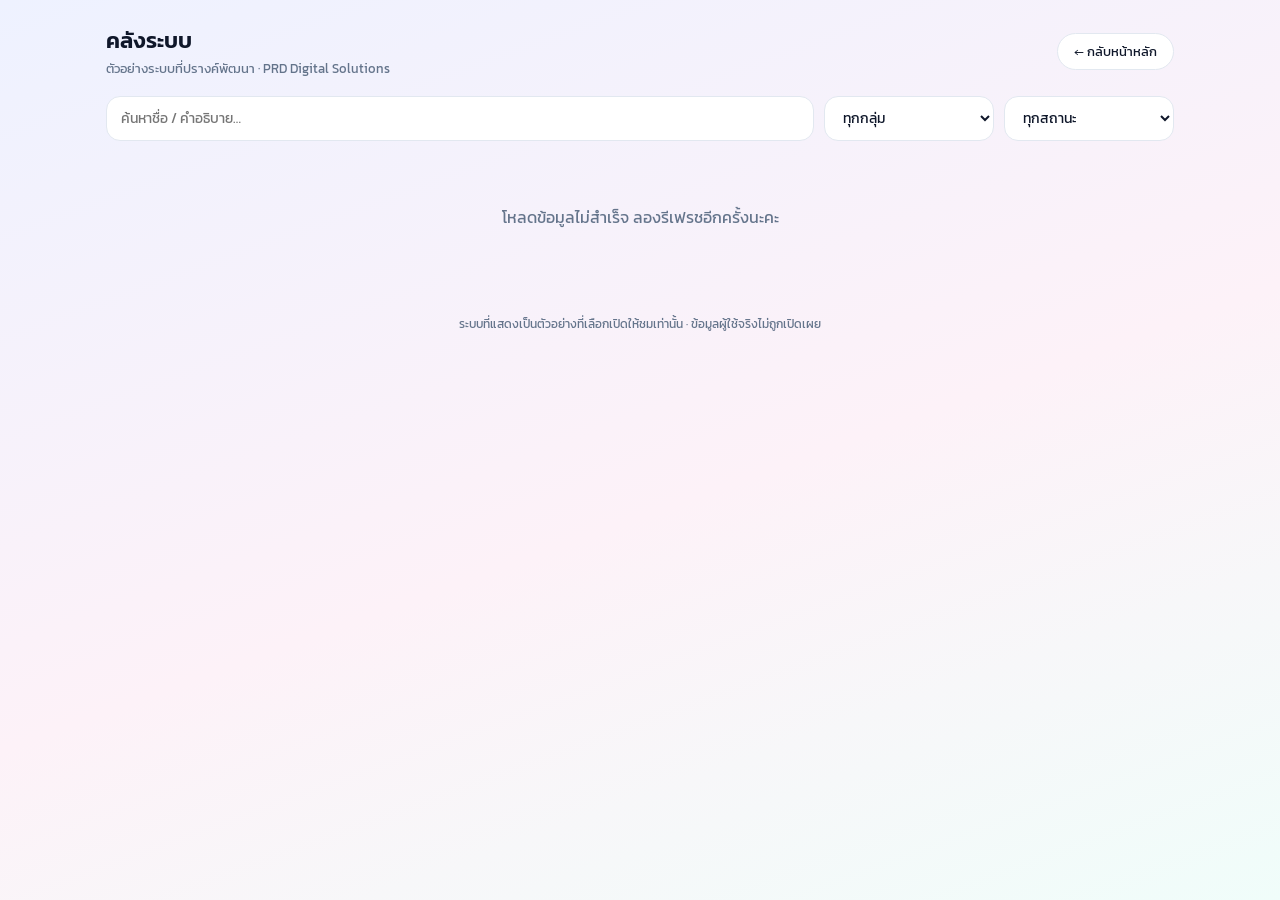
==== library/index.html @ 7c0f5947 "Create index.html" ====
<!DOCTYPE html>
<html lang="th">
<head>
<meta charset="UTF-8">
<meta name="viewport" content="width=device-width, initial-scale=1">
<meta name="robots" content="noindex, nofollow">
<title>คลังระบบ · PRD Digital Solutions</title>
<link href="https://fonts.googleapis.com/css2?family=Kanit:wght@300;400;500;600;700&display=swap" rel="stylesheet">
<style>
  :root{ --ink:#0F172A; --mut:#64748B; --line:#E2E8F0; --pri:#6366F1; --pri2:#A855F7; }
  *{ box-sizing:border-box; }
  body{ margin:0; font-family:'Kanit',sans-serif; color:var(--ink); background:linear-gradient(160deg,#EEF2FF 0%,#FDF2F8 55%,#F0FDFA 100%); min-height:100vh; }
  .wrap{ max-width:1100px; margin:0 auto; padding:24px 16px 80px; }
  header{ display:flex; flex-wrap:wrap; gap:12px; align-items:center; justify-content:space-between; margin-bottom:18px; }
  h1{ font-size:22px; margin:0; font-weight:600; }
  h1 small{ display:block; font-size:12.5px; font-weight:400; color:var(--mut); margin-top:2px; }
  .home{ font-size:13px; text-decoration:none; color:var(--ink); background:#fff; border:1.5px solid var(--line); padding:8px 16px; border-radius:999px; }
  .bar{ display:flex; flex-wrap:wrap; gap:10px; margin-bottom:14px; }
  input,select{ font-family:inherit; font-size:14px; padding:10px 14px; border:1.5px solid var(--line); border-radius:14px; background:#fff; color:var(--ink); }
  input:focus,select:focus{ outline:none; border-color:var(--pri); }
  .bar input{ flex:1 1 220px; } .bar select{ flex:0 1 170px; }
  .count{ font-size:13px; color:var(--mut); margin:4px 2px 12px; }
  .grid{ display:grid; grid-template-columns:repeat(auto-fill,minmax(300px,1fr)); gap:14px; }
  .card{ background:rgba(255,255,255,.85); border:1px solid #fff; border-radius:24px; padding:18px; box-shadow:0 10px 30px -18px rgba(15,23,42,.35); display:flex; flex-direction:column; gap:10px; }
  .top{ display:flex; justify-content:space-between; gap:8px; align-items:flex-start; }
  .name{ font-weight:600; font-size:16px; line-height:1.3; }
  .grp{ font-size:12px; color:var(--mut); }
  .desc{ font-size:13.5px; color:#334155; line-height:1.5; }
  .st{ font-size:11px; font-weight:700; letter-spacing:.05em; padding:4px 10px; border-radius:999px; white-space:nowrap; }
  .st.live{ background:#DCFCE7; color:#15803D; } .st.completed{ background:#DBEAFE; color:#1D4ED8; }
  .st.progress{ background:#FEF3C7; color:#B45309; } .st.experiment{ background:#F3E8FF; color:#7E22CE; }
  .st.concept{ background:#F1F5F9; color:#475569; }
  .links{ display:flex; flex-wrap:wrap; gap:6px; }
  .links a{ font-size:12.5px; text-decoration:none; color:#4338CA; background:#EEF2FF; padding:5px 11px; border-radius:999px; }
  .msg{ text-align:center; padding:50px 10px; color:var(--mut); }
  footer{ margin-top:36px; text-align:center; font-size:12px; color:var(--mut); }
</style>
</head>
<body>
<div class="wrap">
  <header>
    <h1>คลังระบบ <small>ตัวอย่างระบบที่ปรางค์พัฒนา · PRD Digital Solutions</small></h1>
    <a class="home" href="/" target="_self">← กลับหน้าหลัก</a>
  </header>

  <div class="bar">
    <input id="q" type="search" placeholder="ค้นหาชื่อ / คำอธิบาย…">
    <select id="fg"><option value="">ทุกกลุ่ม</option></select>
    <select id="fs">
      <option value="">ทุกสถานะ</option>
      <option value="live">LIVE</option><option value="completed">COMPLETED</option>
      <option value="progress">IN PROGRESS</option><option value="experiment">EXPERIMENT</option><option value="concept">CONCEPT</option>
    </select>
  </div>
  <div class="count" id="count"></div>
  <div class="grid" id="grid"></div>
  <div class="msg" id="msg">กำลังโหลด…</div>
  <footer>ระบบที่แสดงเป็นตัวอย่างที่เลือกเปิดให้ชมเท่านั้น · ข้อมูลผู้ใช้จริงไม่ถูกเปิดเผย</footer>
</div>

<script>

const WEB_APP_URL = 'https://script.google.com/macros/s/AKfycbz08AkKY8OZ9F3wxld0oOi-ILxLS7jfVUByKSajKDfqZLDaDYk-kZIM9RHIaAGRSFhIxg/exec';


let ROWS = [];
const $ = id => document.getElementById(id);
const ORDER = { live:0, completed:1, progress:2, experiment:3, concept:4 };
const LABEL = { live:'LIVE', completed:'COMPLETED', progress:'IN PROGRESS', experiment:'EXPERIMENT', concept:'CONCEPT' };

function esc(s){ return String(s==null?'':s).replace(/[&<>"']/g,c=>({'&':'&amp;','<':'&lt;','>':'&gt;','"':'&quot;',"'":'&#39;'}[c])); }
function okUrl(u){ return /^https?:\/\//i.test(u||''); }
function link(label,u){ return okUrl(u) ? `<a href="${esc(u)}" target="_blank" rel="noopener noreferrer">${label}</a>` : ''; }

function card(r){
  const links = link('เปิดระบบ',r.url) + link('ลอง demo',r.demo) + link('รูป/คู่มือ',r.doc);
  return `<div class="card">
    <div class="top"><div><div class="name">${esc(r.name)}</div><div class="grp">${esc(r.group)}</div></div>
      <span class="st ${esc(r.status)}">${LABEL[r.status]||''}</span></div>
    ${r.desc?`<div class="desc">${esc(r.desc)}</div>`:''}
    ${links?`<div class="links">${links}</div>`:''}
  </div>`;
}
function render(){
  const q=$('q').value.trim().toLowerCase(), g=$('fg').value, s=$('fs').value;
  const rows = ROWS.filter(r => (!g||r.group===g) && (!s||r.status===s) &&
      (!q || (r.name+' '+r.desc+' '+r.group).toLowerCase().includes(q)))
    .sort((a,b)=>(ORDER[a.status]-ORDER[b.status]) || a.name.localeCompare(b.name,'th'));
  $('count').textContent = rows.length + ' ระบบ';
  $('grid').innerHTML = rows.map(card).join('');
  $('msg').style.display = rows.length ? 'none' : '';
  if (!rows.length) $('msg').textContent = ROWS.length ? 'ไม่พบระบบที่ตรงกับเงื่อนไข' : 'ยังไม่มีระบบที่เปิดให้ชม';
}
function init(){
  const groups=[...new Set(ROWS.map(r=>r.group).filter(Boolean))].sort();
  $('fg').innerHTML='<option value="">ทุกกลุ่ม</option>'+groups.map(g=>`<option>${esc(g)}</option>`).join('');
}
fetch(WEB_APP_URL + '?api=list')
  .then(r => { if(!r.ok) throw new Error(r.status); return r.json(); })
  .then(d => { ROWS = Array.isArray(d.rows) ? d.rows : []; init(); render(); })
  .catch(() => { $('msg').textContent = 'โหลดข้อมูลไม่สำเร็จ ลองรีเฟรชอีกครั้งนะคะ'; });
['q','fg','fs'].forEach(id=>$(id).addEventListener('input',render));
</script>
</body>
</html>
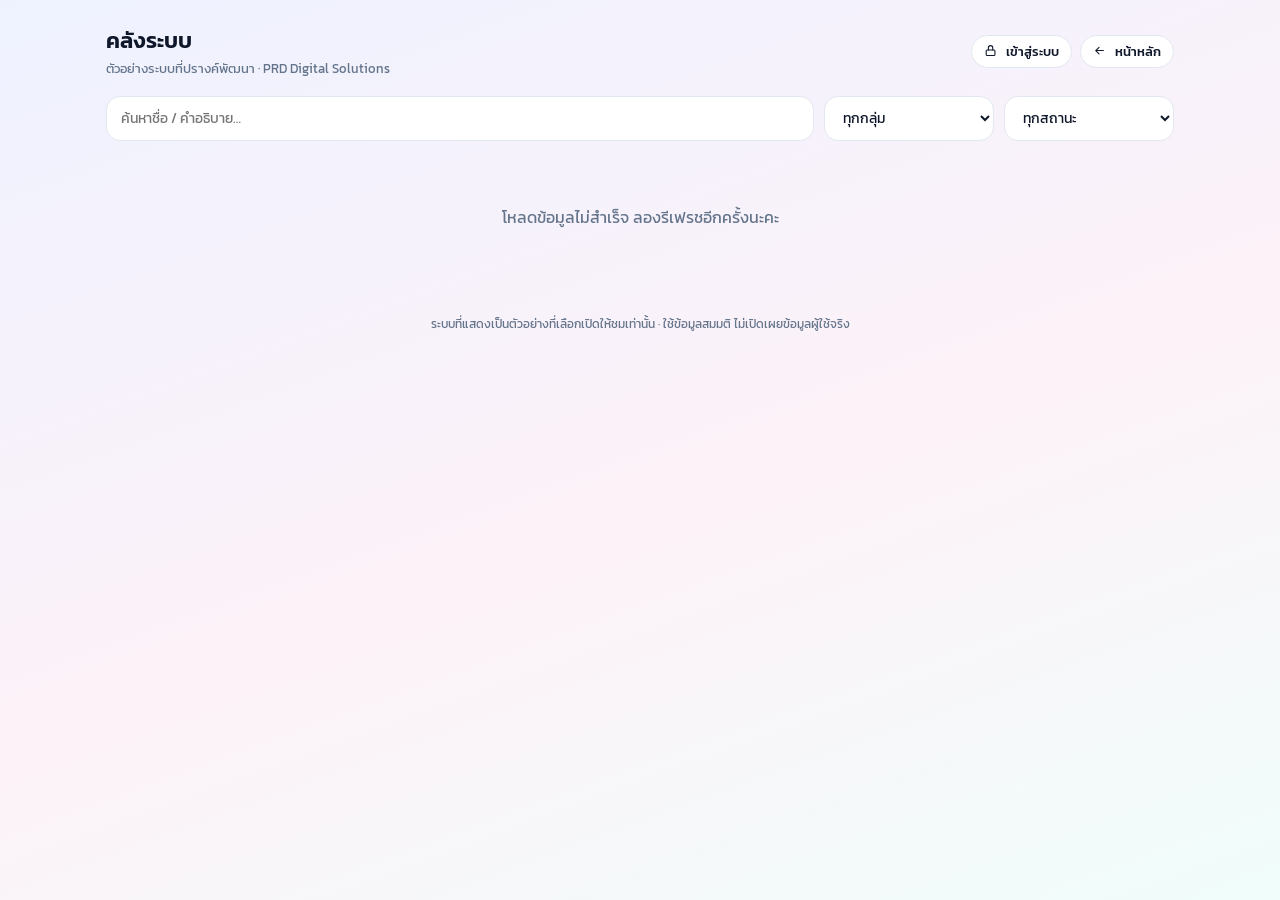
==== commit 5ccd8fd7: "Update index.html" ====
--- a/library/index.html
+++ b/library/index.html
@@ -5,6 +5,7 @@
 <meta name="viewport" content="width=device-width, initial-scale=1">
 <meta name="robots" content="noindex, nofollow">
 <title>คลังระบบ · PRD Digital Solutions</title>
+<link rel="icon" type="image/png" href="../assets/img/logo-prd.png">
 <link href="https://fonts.googleapis.com/css2?family=Kanit:wght@300;400;500;600;700&display=swap" rel="stylesheet">
 <style>
   :root{ --ink:#0F172A; --mut:#64748B; --line:#E2E8F0; --pri:#6366F1; --pri2:#A855F7; }
@@ -14,25 +15,51 @@
   header{ display:flex; flex-wrap:wrap; gap:12px; align-items:center; justify-content:space-between; margin-bottom:18px; }
   h1{ font-size:22px; margin:0; font-weight:600; }
   h1 small{ display:block; font-size:12.5px; font-weight:400; color:var(--mut); margin-top:2px; }
-  .home{ font-size:13px; text-decoration:none; color:var(--ink); background:#fff; border:1.5px solid var(--line); padding:8px 16px; border-radius:999px; }
+  .badge{ display:inline-block; font-size:11.5px; padding:3px 10px; border-radius:999px; background:#EEF2FF; border:1px solid #C7D2FE; color:#4338CA; }
   .bar{ display:flex; flex-wrap:wrap; gap:10px; margin-bottom:14px; }
-  input,select{ font-family:inherit; font-size:14px; padding:10px 14px; border:1.5px solid var(--line); border-radius:14px; background:#fff; color:var(--ink); }
-  input:focus,select:focus{ outline:none; border-color:var(--pri); }
-  .bar input{ flex:1 1 220px; } .bar select{ flex:0 1 170px; }
+  input,select,textarea{ font-family:inherit; font-size:14px; padding:10px 14px; border:1.5px solid var(--line); border-radius:14px; background:#fff; color:var(--ink); width:100%; }
+  input:focus,select:focus,textarea:focus{ outline:none; border-color:var(--pri); }
+  .bar input{ flex:1 1 220px; width:auto; } .bar select{ flex:0 1 170px; width:auto; }
+  button,a.btn{ font-family:inherit; font-size:14px; cursor:pointer; border:none; border-radius:999px; padding:10px 18px; font-weight:500; text-decoration:none; display:inline-block; }
+  .btn{ background:linear-gradient(100deg,var(--pri),var(--pri2)); color:#fff; box-shadow:0 8px 20px -10px rgba(99,102,241,.7); }
+  .btn.ghost{ background:#fff; color:var(--ink); border:1.5px solid var(--line); box-shadow:none; }
+  .btn.sm{ padding:6px 12px; font-size:12.5px; }
+  .btn:disabled{ opacity:.6; cursor:default; }
   .count{ font-size:13px; color:var(--mut); margin:4px 2px 12px; }
   .grid{ display:grid; grid-template-columns:repeat(auto-fill,minmax(300px,1fr)); gap:14px; }
   .card{ background:rgba(255,255,255,.85); border:1px solid #fff; border-radius:24px; padding:18px; box-shadow:0 10px 30px -18px rgba(15,23,42,.35); display:flex; flex-direction:column; gap:10px; }
+  .card.off{ opacity:.5; }
   .top{ display:flex; justify-content:space-between; gap:8px; align-items:flex-start; }
   .name{ font-weight:600; font-size:16px; line-height:1.3; }
   .grp{ font-size:12px; color:var(--mut); }
   .desc{ font-size:13.5px; color:#334155; line-height:1.5; }
+  .nodemo{ font-size:12.5px; color:var(--mut); }
+  .meta{ font-size:12px; color:var(--mut); line-height:1.5; border-top:1px dashed var(--line); padding-top:8px; word-break:break-word; }
   .st{ font-size:11px; font-weight:700; letter-spacing:.05em; padding:4px 10px; border-radius:999px; white-space:nowrap; }
   .st.live{ background:#DCFCE7; color:#15803D; } .st.completed{ background:#DBEAFE; color:#1D4ED8; }
   .st.progress{ background:#FEF3C7; color:#B45309; } .st.experiment{ background:#F3E8FF; color:#7E22CE; }
   .st.concept{ background:#F1F5F9; color:#475569; }
   .links{ display:flex; flex-wrap:wrap; gap:6px; }
   .links a{ font-size:12.5px; text-decoration:none; color:#4338CA; background:#EEF2FF; padding:5px 11px; border-radius:999px; }
-  .msg{ text-align:center; padding:50px 10px; color:var(--mut); }
+  .links a.real{ background:#4338CA; color:#fff; }
+  .links a.dim{ color:#475569; background:#F1F5F9; }
+  .row{ display:flex; flex-wrap:wrap; gap:8px; align-items:center; }
+  .sw{ display:flex; align-items:center; gap:6px; font-size:12.5px; color:var(--mut); cursor:pointer; user-select:none; }
+  .sw input{ width:auto; accent-color:var(--pri); }
+  .empty{ text-align:center; padding:50px 10px; color:var(--mut); }
+  .toast{ position:fixed; left:50%; bottom:24px; transform:translateX(-50%); background:#0F172A; color:#fff; padding:10px 18px; border-radius:999px; font-size:13.5px; opacity:0; pointer-events:none; transition:.25s; z-index:10; }
+  .toast.show{ opacity:1; }
+  dialog{ border:none; border-radius:28px; padding:0; width:min(560px,94vw); max-height:92vh; box-shadow:0 30px 80px -20px rgba(15,23,42,.5); }
+  dialog::backdrop{ background:rgba(15,23,42,.35); }
+  form{ padding:22px; display:grid; gap:12px; }
+  form h2{ margin:0 0 4px; font-size:18px; }
+  label{ font-size:12.5px; color:var(--mut); display:block; margin-bottom:4px; }
+  .two{ display:grid; grid-template-columns:1fr 1fr; gap:10px; }
+  @media(max-width:520px){ .two{ grid-template-columns:1fr; } }
+  .priv{ font-size:12px; color:#B45309; background:#FFFBEB; border-radius:12px; padding:8px 12px; }
+  .err{ font-size:13px; color:#B91C1C; min-height:18px; }
+  .ic{ width:1.05em; height:1.05em; vertical-align:-.15em; margin-right:2px; }
+  button .ic,a.btn .ic{ margin-right:6px; }
   footer{ margin-top:36px; text-align:center; font-size:12px; color:var(--mut); }
 </style>
 </head>
@@ -40,7 +67,13 @@
 <div class="wrap">
   <header>
     <h1>คลังระบบ <small>ตัวอย่างระบบที่ปรางค์พัฒนา · PRD Digital Solutions</small></h1>
-    <a class="home" href="/" target="_self">← กลับหน้าหลัก</a>
+    <div class="row">
+      <span class="badge" id="mode" style="display:none">โหมดส่วนตัว · เห็นทุกอย่าง</span>
+      <button class="btn sm" id="addBtn" style="display:none">+ เพิ่มระบบ</button>
+      <button class="btn ghost sm" id="loginBtn"><svg class="ic" viewBox="0 0 24 24" fill="none" stroke="currentColor" stroke-width="2" stroke-linecap="round" stroke-linejoin="round" aria-hidden="true"><rect x="4" y="11" width="16" height="10" rx="2"/><path d="M8 11V7a4 4 0 018 0v4"/></svg> เข้าสู่ระบบ</button>
+      <button class="btn ghost sm" id="logoutBtn" style="display:none">ออกจากระบบ</button>
+      <a class="btn ghost sm" href="/" target="_self"><svg class="ic" viewBox="0 0 24 24" fill="none" stroke="currentColor" stroke-width="2" stroke-linecap="round" stroke-linejoin="round" aria-hidden="true"><path d="M19 12H5M11 18l-6-6 6-6"/></svg> หน้าหลัก</a>
+    </div>
   </header>
 
   <div class="bar">
@@ -54,31 +87,137 @@
   </div>
   <div class="count" id="count"></div>
   <div class="grid" id="grid"></div>
-  <div class="msg" id="msg">กำลังโหลด…</div>
-  <footer>ระบบที่แสดงเป็นตัวอย่างที่เลือกเปิดให้ชมเท่านั้น · ข้อมูลผู้ใช้จริงไม่ถูกเปิดเผย</footer>
+  <div class="empty" id="msg">กำลังโหลด…</div>
+  <footer>ระบบที่แสดงเป็นตัวอย่างที่เลือกเปิดให้ชมเท่านั้น · ใช้ข้อมูลสมมติ ไม่เปิดเผยข้อมูลผู้ใช้จริง</footer>
 </div>
 
+<!-- เข้าสู่ระบบ -->
+<dialog id="loginDlg">
+  <form id="loginForm">
+    <h2>เข้าสู่ระบบ</h2>
+    <div><label for="pw">รหัสผ่าน</label><input id="pw" type="password" autocomplete="current-password" required></div>
+    <div class="err" id="loginErr"></div>
+    <div class="row" style="justify-content:flex-end">
+      <button type="button" class="btn ghost" id="loginCancel">ยกเลิก</button>
+      <button type="submit" class="btn" id="loginGo">เข้าสู่ระบบ</button>
+    </div>
+  </form>
+</dialog>
+
+<!-- เพิ่ม/แก้ไข (เจ้าของเท่านั้น) -->
+<dialog id="dlg">
+  <form id="form">
+    <h2 id="dtitle">เพิ่มระบบ</h2>
+    <input type="hidden" id="f_id">
+    <div><label>ชื่อระบบ *</label><input id="f_name" required maxlength="120"></div>
+    <div class="two">
+      <div><label>กลุ่ม</label><input id="f_group" list="groups" placeholder="เช่น โรงเรียน / ธุรกิจและร้านค้า"><datalist id="groups"></datalist></div>
+      <div><label>สถานะ</label>
+        <select id="f_status"><option value="live">LIVE</option><option value="completed">COMPLETED</option><option value="progress">IN PROGRESS</option><option value="experiment">EXPERIMENT</option><option value="concept">CONCEPT</option></select>
+      </div>
+    </div>
+    <div><label>คำอธิบายสั้น ๆ (คนนอกเห็นถ้าติ๊กแชร์)</label><textarea id="f_desc" rows="2" maxlength="500"></textarea></div>
+    <div class="two">
+      <div><label>ลิงก์ demo (คนนอกเห็น)</label><input id="f_demo" placeholder="https://…"></div>
+      <div><label>ลิงก์รูป/คู่มือ (คนนอกเห็น)</label><input id="f_doc" placeholder="https://…"></div>
+    </div>
+    <div class="two">
+      <div><label>ลิงก์ระบบจริง <svg class="ic" viewBox="0 0 24 24" fill="none" stroke="currentColor" stroke-width="2" stroke-linecap="round" stroke-linejoin="round" aria-hidden="true"><rect x="4" y="11" width="16" height="10" rx="2"/><path d="M8 11V7a4 4 0 018 0v4"/></svg></label><input id="f_url" placeholder="https://…"></div>
+      <div><label>ลิงก์ต้นแบบสำหรับขาย <svg class="ic" viewBox="0 0 24 24" fill="none" stroke="currentColor" stroke-width="2" stroke-linecap="round" stroke-linejoin="round" aria-hidden="true"><rect x="4" y="11" width="16" height="10" rx="2"/><path d="M8 11V7a4 4 0 018 0v4"/></svg></label><input id="f_template" placeholder="https://…"></div>
+    </div>
+    <div class="two">
+      <div><label>ลิงก์ Sheet ข้อมูล <svg class="ic" viewBox="0 0 24 24" fill="none" stroke="currentColor" stroke-width="2" stroke-linecap="round" stroke-linejoin="round" aria-hidden="true"><rect x="4" y="11" width="16" height="10" rx="2"/><path d="M8 11V7a4 4 0 018 0v4"/></svg></label><input id="f_sheet" placeholder="https://…"></div>
+      <div><label>ลิงก์โค้ด <svg class="ic" viewBox="0 0 24 24" fill="none" stroke="currentColor" stroke-width="2" stroke-linecap="round" stroke-linejoin="round" aria-hidden="true"><rect x="4" y="11" width="16" height="10" rx="2"/><path d="M8 11V7a4 4 0 018 0v4"/></svg></label><input id="f_code" placeholder="https://…"></div>
+    </div>
+    <div class="two">
+      <div><label>ลูกค้า/ผู้ใช้ <svg class="ic" viewBox="0 0 24 24" fill="none" stroke="currentColor" stroke-width="2" stroke-linecap="round" stroke-linejoin="round" aria-hidden="true"><rect x="4" y="11" width="16" height="10" rx="2"/><path d="M8 11V7a4 4 0 018 0v4"/></svg></label><input id="f_client"></div>
+      <div><label>หมายเหตุ / วิธีติดตั้ง <svg class="ic" viewBox="0 0 24 24" fill="none" stroke="currentColor" stroke-width="2" stroke-linecap="round" stroke-linejoin="round" aria-hidden="true"><rect x="4" y="11" width="16" height="10" rx="2"/><path d="M8 11V7a4 4 0 018 0v4"/></svg></label><input id="f_note"></div>
+    </div>
+    <div class="priv"><svg class="ic" viewBox="0 0 24 24" fill="none" stroke="currentColor" stroke-width="2" stroke-linecap="round" stroke-linejoin="round" aria-hidden="true"><rect x="4" y="11" width="16" height="10" rx="2"/><path d="M8 11V7a4 4 0 018 0v4"/></svg> = เห็นเฉพาะตอนเข้าสู่ระบบ ไม่ถูกส่งให้คนทั่วไปเด็ดขาด</div>
+    <div class="err" id="saveErr"></div>
+    <div class="row" style="justify-content:flex-end">
+      <button type="button" class="btn ghost" id="cancel">ยกเลิก</button>
+      <button type="submit" class="btn" id="saveBtn">บันทึก</button>
+    </div>
+  </form>
+</dialog>
+<div class="toast" id="toast"></div>
+
 <script>
 
 const WEB_APP_URL = 'https://script.google.com/macros/s/AKfycbz08AkKY8OZ9F3wxld0oOi-ILxLS7jfVUByKSajKDfqZLDaDYk-kZIM9RHIaAGRSFhIxg/exec';
 
 
-let ROWS = [];
-const $ = id => document.getElementById(id);
+const FIELDS = ['id','name','group','status','desc','demo','doc','url','template','sheet','code','client','note'];
 const ORDER = { live:0, completed:1, progress:2, experiment:3, concept:4 };
 const LABEL = { live:'LIVE', completed:'COMPLETED', progress:'IN PROGRESS', experiment:'EXPERIMENT', concept:'CONCEPT' };
+const $ = id => document.getElementById(id);
+
+let ROWS = [];
+let TOKEN = '';
+try { TOKEN = sessionStorage.getItem('prd_lib_token') || ''; } catch (e) {}
+const isOwner = () => !!TOKEN;
 
 function esc(s){ return String(s==null?'':s).replace(/[&<>"']/g,c=>({'&':'&amp;','<':'&lt;','>':'&gt;','"':'&quot;',"'":'&#39;'}[c])); }
 function okUrl(u){ return /^https?:\/\//i.test(u||''); }
-function link(label,u){ return okUrl(u) ? `<a href="${esc(u)}" target="_blank" rel="noopener noreferrer">${label}</a>` : ''; }
-
+function toast(m){ const t=$('toast'); t.textContent=m; t.classList.add('show'); setTimeout(()=>t.classList.remove('show'),2200); }
+function setToken(t){ TOKEN=t||''; try{ t ? sessionStorage.setItem('prd_lib_token',t) : sessionStorage.removeItem('prd_lib_token'); }catch(e){} }
+
+/* ---------- เรียก API ---------- */
+// ใช้ text/plain เพื่อไม่ให้เบราว์เซอร์ต้องทำ preflight (Apps Script ไม่รองรับ)
+async function api(action, payload){
+  const r = await fetch(WEB_APP_URL, { method:'POST', headers:{'Content-Type':'text/plain;charset=utf-8'},
+    body: JSON.stringify(Object.assign({ action, token: TOKEN }, payload||{})) });
+  const d = await r.json();
+  if (!d.ok) { const e = new Error(d.error || 'error'); e.code = d.error; e.left = d.left; throw e; }
+  return d;
+}
+async function loadPublic(){
+  const r = await fetch(WEB_APP_URL + '?api=list'); const d = await r.json();
+  ROWS = Array.isArray(d.rows) ? d.rows : [];
+}
+async function load(){
+  try {
+    if (isOwner()) {
+      try { ROWS = (await api('all')).rows; }
+      catch (e) { if (e.code === 'session') { setToken(''); toast('หมดเวลาแล้ว กรุณาเข้าสู่ระบบใหม่'); await loadPublic(); } else throw e; }
+    } else { await loadPublic(); }
+    init(); render();
+  } catch (e) { $('msg').style.display=''; $('msg').textContent = 'โหลดข้อมูลไม่สำเร็จ ลองรีเฟรชอีกครั้งนะคะ'; }
+}
+
+/* ---------- แสดงผล ---------- */
+function init(){
+  const o = isOwner();
+  $('mode').style.display = o ? '' : 'none';
+  $('addBtn').style.display = o ? '' : 'none';
+  $('logoutBtn').style.display = o ? '' : 'none';
+  $('loginBtn').style.display = o ? 'none' : '';
+  const groups=[...new Set(ROWS.map(r=>r.group).filter(Boolean))].sort();
+  const cur=$('fg').value;
+  $('fg').innerHTML='<option value="">ทุกกลุ่ม</option>'+groups.map(g=>`<option>${esc(g)}</option>`).join('');
+  $('fg').value = groups.includes(cur)?cur:'';
+  $('groups').innerHTML = groups.map(g=>`<option value="${esc(g)}">`).join('');
+}
+function link(label,u,cls){ return okUrl(u) ? `<a class="${cls||''}" href="${esc(u)}" target="_blank" rel="noopener noreferrer">${label}</a>` : ''; }
 function card(r){
-  const links = link('เปิดระบบ',r.url) + link('ลอง demo',r.demo) + link('รูป/คู่มือ',r.doc);
-  return `<div class="card">
-    <div class="top"><div><div class="name">${esc(r.name)}</div><div class="grp">${esc(r.group)}</div></div>
+  const o = isOwner();
+  const pub = link('ลอง demo',r.demo) + link('รูป/คู่มือ',r.doc);
+  const priv = o ? link('เปิดระบบจริง',r.url,'real') + link('ต้นแบบขาย',r.template,'dim') + link('Sheet ข้อมูล',r.sheet,'dim') + link('โค้ด',r.code,'dim') : '';
+  const links = priv + pub;
+  const meta = o ? [r.client && 'ลูกค้า/ผู้ใช้: '+esc(r.client), r.note && 'หมายเหตุ: '+esc(r.note)].filter(Boolean).join('<br>') : '';
+  const ctrl = o ? `<div class="row">
+      <label class="sw"><input type="checkbox" data-act="share" data-id="${esc(r.id)}" ${r.share?'checked':''}> แชร์ให้คนอื่นดู</label>
+      <button class="btn ghost sm" data-act="edit" data-id="${esc(r.id)}">แก้ไข</button>
+      <button class="btn ghost sm" data-act="hide" data-id="${esc(r.id)}">${r.hidden?'เลิกซ่อน':'ซ่อน'}</button>
+    </div>` : '';
+  return `<div class="card ${r.hidden?'off':''}">
+    <div class="top"><div><div class="name">${esc(r.name)}</div><div class="grp">${esc(r.group)}${r.hidden?' · (ซ่อนอยู่)':''}</div></div>
       <span class="st ${esc(r.status)}">${LABEL[r.status]||''}</span></div>
     ${r.desc?`<div class="desc">${esc(r.desc)}</div>`:''}
-    ${links?`<div class="links">${links}</div>`:''}
+    ${links?`<div class="links">${links}</div>`:(o?'':'<div class="nodemo">demo กำลังจัดทำ</div>')}
+    ${meta?`<div class="meta">${meta}</div>`:''}
+    ${ctrl}
   </div>`;
 }
 function render(){
@@ -86,20 +225,69 @@
   const rows = ROWS.filter(r => (!g||r.group===g) && (!s||r.status===s) &&
       (!q || (r.name+' '+r.desc+' '+r.group).toLowerCase().includes(q)))
     .sort((a,b)=>(ORDER[a.status]-ORDER[b.status]) || a.name.localeCompare(b.name,'th'));
-  $('count').textContent = rows.length + ' ระบบ';
+  $('count').textContent = rows.length + ' ระบบ' + (isOwner() ? ` · แชร์อยู่ ${ROWS.filter(r=>r.share&&!r.hidden).length} ระบบ` : '');
   $('grid').innerHTML = rows.map(card).join('');
   $('msg').style.display = rows.length ? 'none' : '';
   if (!rows.length) $('msg').textContent = ROWS.length ? 'ไม่พบระบบที่ตรงกับเงื่อนไข' : 'ยังไม่มีระบบที่เปิดให้ชม';
 }
-function init(){
-  const groups=[...new Set(ROWS.map(r=>r.group).filter(Boolean))].sort();
-  $('fg').innerHTML='<option value="">ทุกกลุ่ม</option>'+groups.map(g=>`<option>${esc(g)}</option>`).join('');
-}
-fetch(WEB_APP_URL + '?api=list')
-  .then(r => { if(!r.ok) throw new Error(r.status); return r.json(); })
-  .then(d => { ROWS = Array.isArray(d.rows) ? d.rows : []; init(); render(); })
-  .catch(() => { $('msg').textContent = 'โหลดข้อมูลไม่สำเร็จ ลองรีเฟรชอีกครั้งนะคะ'; });
+
+/* ---------- เข้า/ออกจากระบบ ---------- */
+$('loginBtn').onclick = ()=>{ $('pw').value=''; $('loginErr').textContent=''; $('loginDlg').showModal(); $('pw').focus(); };
+$('loginCancel').onclick = ()=>$('loginDlg').close();
+$('loginForm').onsubmit = async e=>{
+  e.preventDefault(); $('loginGo').disabled=true; $('loginErr').textContent='';
+  try {
+    const d = await api('login', { password: $('pw').value });
+    setToken(d.token); $('pw').value=''; $('loginDlg').close(); toast('เข้าสู่ระบบแล้ว'); await load();
+  } catch (err) {
+    $('loginErr').textContent =
+      err.code==='locked' ? 'ใส่ผิดหลายครั้ง ระบบล็อกชั่วคราว ลองใหม่ใน 15 นาที' :
+      err.code==='wrong' ? 'รหัสไม่ถูกต้อง (เหลืออีก '+err.left+' ครั้งก่อนล็อก)' :
+      err.code==='no_password' ? 'ยังไม่ได้ตั้งรหัสผ่านในชีต' : 'เข้าสู่ระบบไม่สำเร็จ ลองใหม่อีกครั้ง';
+  } finally { $('loginGo').disabled=false; }
+};
+$('logoutBtn').onclick = async ()=>{
+  const t = TOKEN; setToken(''); try{ await fetch(WEB_APP_URL,{method:'POST',headers:{'Content-Type':'text/plain;charset=utf-8'},body:JSON.stringify({action:'logout',token:t})}); }catch(e){}
+  toast('ออกจากระบบแล้ว'); await load();
+};
+
+/* ---------- เพิ่ม/แก้ไข/แชร์/ซ่อน ---------- */
+function fail(e){
+  if (e && e.code==='session'){ setToken(''); toast('หมดเวลาแล้ว กรุณาเข้าสู่ระบบใหม่'); load(); return; }
+  $('saveErr').textContent = 'ผิดพลาด: ' + (e && e.message ? e.message : e);
+}
+function openDlg(r){
+  $('dtitle').textContent = r ? 'แก้ไขระบบ' : 'เพิ่มระบบ'; $('saveErr').textContent='';
+  FIELDS.forEach(k=>{ $('f_'+k).value = r ? (r[k]||'') : (k==='status'?'concept':''); });
+  $('dlg').showModal();
+}
+$('addBtn').onclick = ()=>openDlg(null);
+$('cancel').onclick = ()=>$('dlg').close();
+$('form').onsubmit = async e=>{
+  e.preventDefault(); $('saveBtn').disabled=true; $('saveErr').textContent='';
+  const d = {}; FIELDS.forEach(k=>d[k]=$('f_'+k).value);
+  try { await api('save',{ data:d }); $('dlg').close(); toast('บันทึกแล้ว'); await load(); }
+  catch(err){ fail(err); } finally { $('saveBtn').disabled=false; }
+};
+async function flag(id, field, val){
+  const r = ROWS.find(x=>x.id===id); if (!r) return;
+  r[field]=val; render();
+  try { await api('flag',{ id, field, value: val });
+    toast(field==='share'?(val?'เปิดแชร์แล้ว':'ปิดแชร์แล้ว'):(val?'ซ่อนแล้ว':'เลิกซ่อนแล้ว')); }
+  catch(err){ r[field]=!val; render(); if (err.code==='session') fail(err); else toast('ผิดพลาด: '+err.message); }
+}
+$('grid').addEventListener('click', e=>{
+  const el = e.target.closest('[data-act]'); if (!el || !isOwner()) return;
+  const id = el.dataset.id, r = ROWS.find(x=>x.id===id); if (!r) return;
+  if (el.dataset.act==='edit') openDlg(r);
+  if (el.dataset.act==='hide') flag(id,'hidden',!r.hidden);
+});
+$('grid').addEventListener('change', e=>{
+  const el = e.target.closest('[data-act="share"]'); if (!el || !isOwner()) return;
+  flag(el.dataset.id,'share',el.checked);
+});
 ['q','fg','fs'].forEach(id=>$(id).addEventListener('input',render));
+load();
 </script>
 </body>
 </html>
